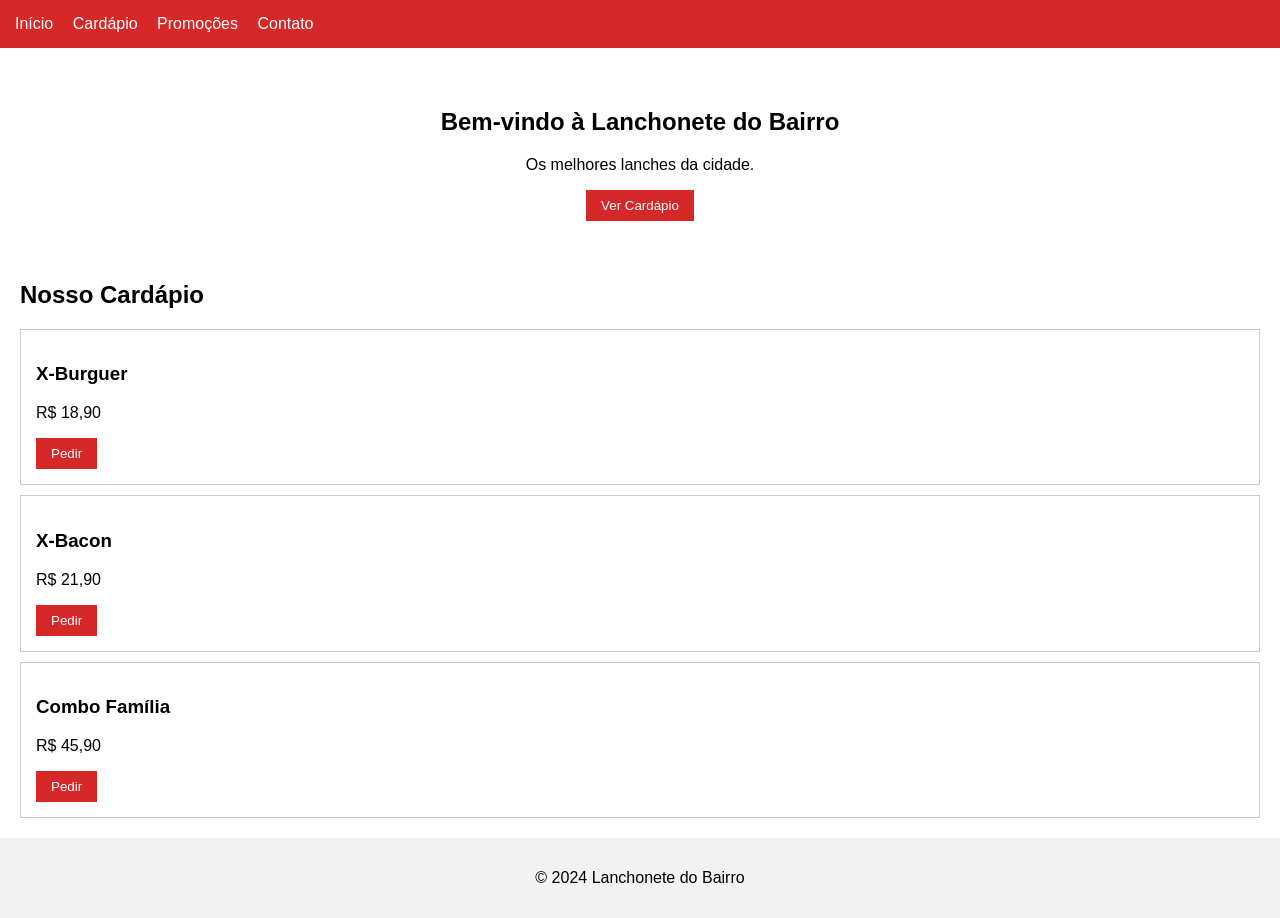
==== web lanchonete/index.html @ 8b08cb2d "feat: estrutura inicial do projeto" ====
<!DOCTYPE html>
<html lang="pt-BR">
<head>
    <meta charset="UTF-8">
    <meta name="viewport" content="width=device-width, initial-scale=1.0">
    <title>Lanchonete do Bairro</title>
    <link rel="stylesheet" href="style.css">
</head>
<body>

    <nav>
        <a href="index.html">Início</a>
        <a href="#cardapio">Cardápio</a>
        <a href="promocoes.html">Promoções</a>
        <a href="#">Contato</a>
    </nav>

    <section id="hero">
        <h1>Bem-vindo à Lanchonete do Bairro</h1>
        <p>Os melhores lanches da cidade.</p>
        <button>Ver Cardápio</button>
    </section>

    <section id="cardapio">
        <h2>Nosso Cardápio</h2>

        <div class="item">
            <h3>X-Burguer</h3>
            <p>R$ 18,90</p>
            <button>Pedir</button>
        </div>

        <div class="item">
            <h3>X-Bacon</h3>
            <p>R$ 21,90</p>
            <button>Pedir</button>
        </div>

        <div class="item">
            <h3>Combo Família</h3>
            <p>R$ 45,90</p>
            <button>Pedir</button>
        </div>
    </section>

    <footer>
        <p>© 2024 Lanchonete do Bairro</p>
    </footer>

    <script src="cardapio.js"></script>
</body>
</html>
---- web lanchonete/style.css ----
body {
    font-family: Arial, sans-serif;
    margin: 0;
    padding: 0;
}

nav {
    background-color: #d62828;
    padding: 15px;
}

nav a {
    color: white;
    text-decoration: none;
    margin-right: 15px;
}

#hero {
    text-align: center;
    padding: 40px;
}

#cardapio,
.promocao {
    margin: 20px;
}

.item,
.promocao {
    border: 1px solid #ccc;
    padding: 15px;
    margin-bottom: 10px;
}

button {
    background-color: #d62828;
    color: white;
    border: none;
    padding: 8px 15px;
    cursor: pointer;
}

footer {
    text-align: center;
    padding: 15px;
    background-color: #f2f2f2;
}
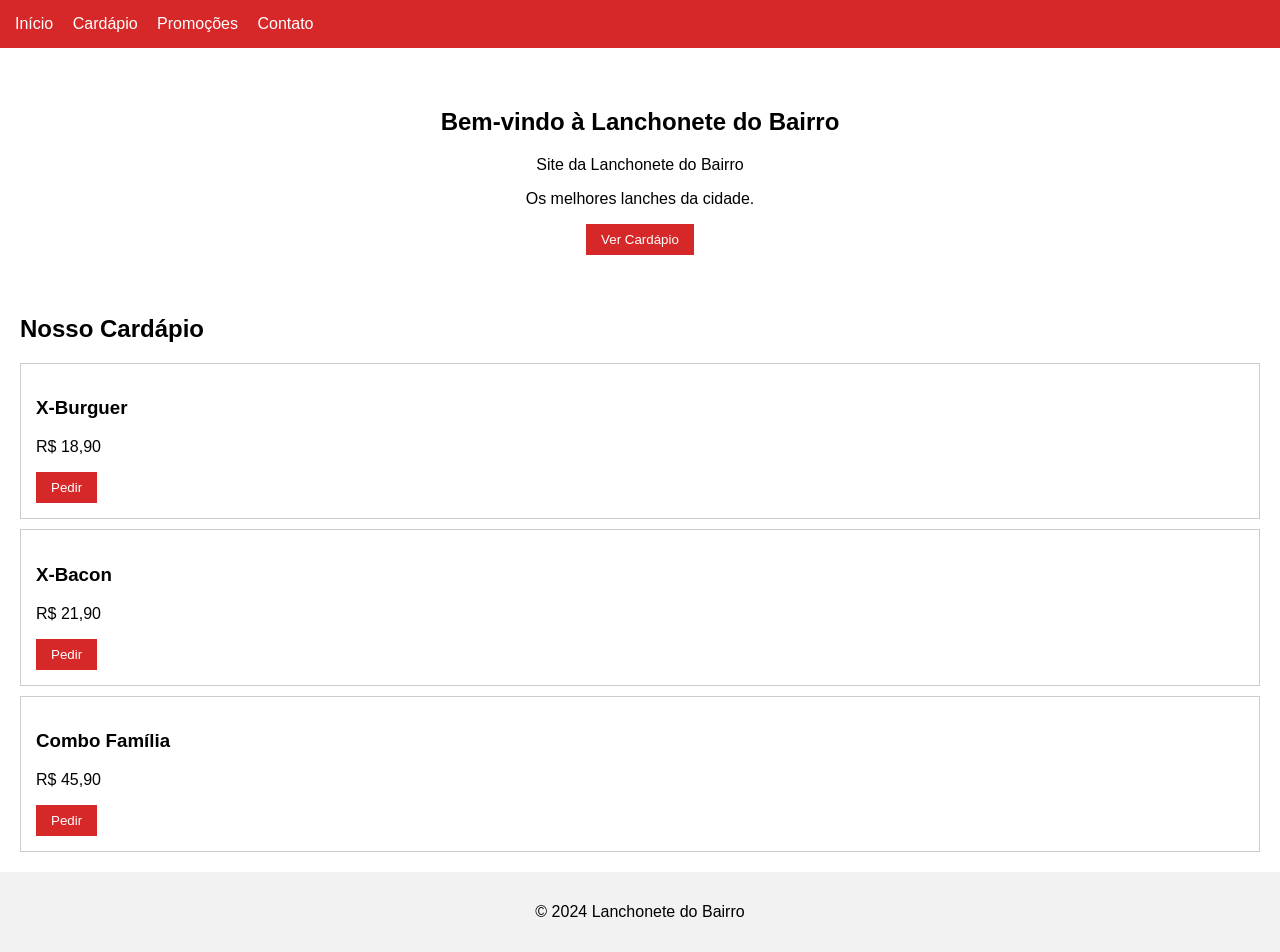
==== commit c2fc4e83: "feat: adiciona estrutura basica do HTML" ====
--- a/web lanchonete/index.html
+++ b/web lanchonete/index.html
@@ -17,6 +17,7 @@
 
     <section id="hero">
         <h1>Bem-vindo à Lanchonete do Bairro</h1>
+        <p>Site da Lanchonete do Bairro</p>
         <p>Os melhores lanches da cidade.</p>
         <button>Ver Cardápio</button>
     </section>
